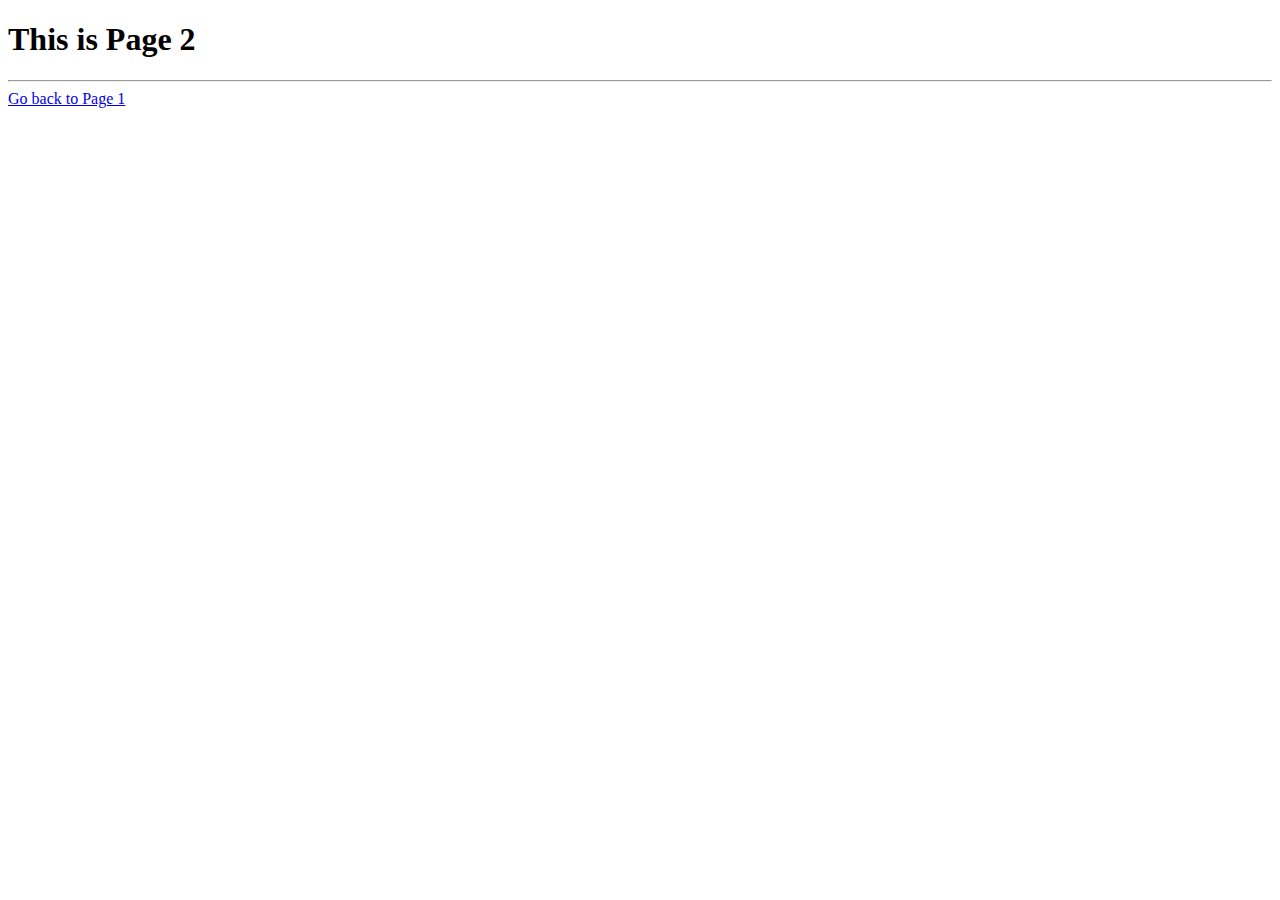
==== page_2.html @ 0ca9a26c "First Commit" ====
<!DOCTYPE html>

<html>

<head>
    <title>Japajaxx</title>
    <link rel="icon" type="image/x-icon" href="images/takeshi.ico">
</head>

<body>
    <h1>This is Page 2</h1>
    <hr>
    <a href="index.html" target="_self">
        Go back to Page 1
    </a>
</body>

</html>
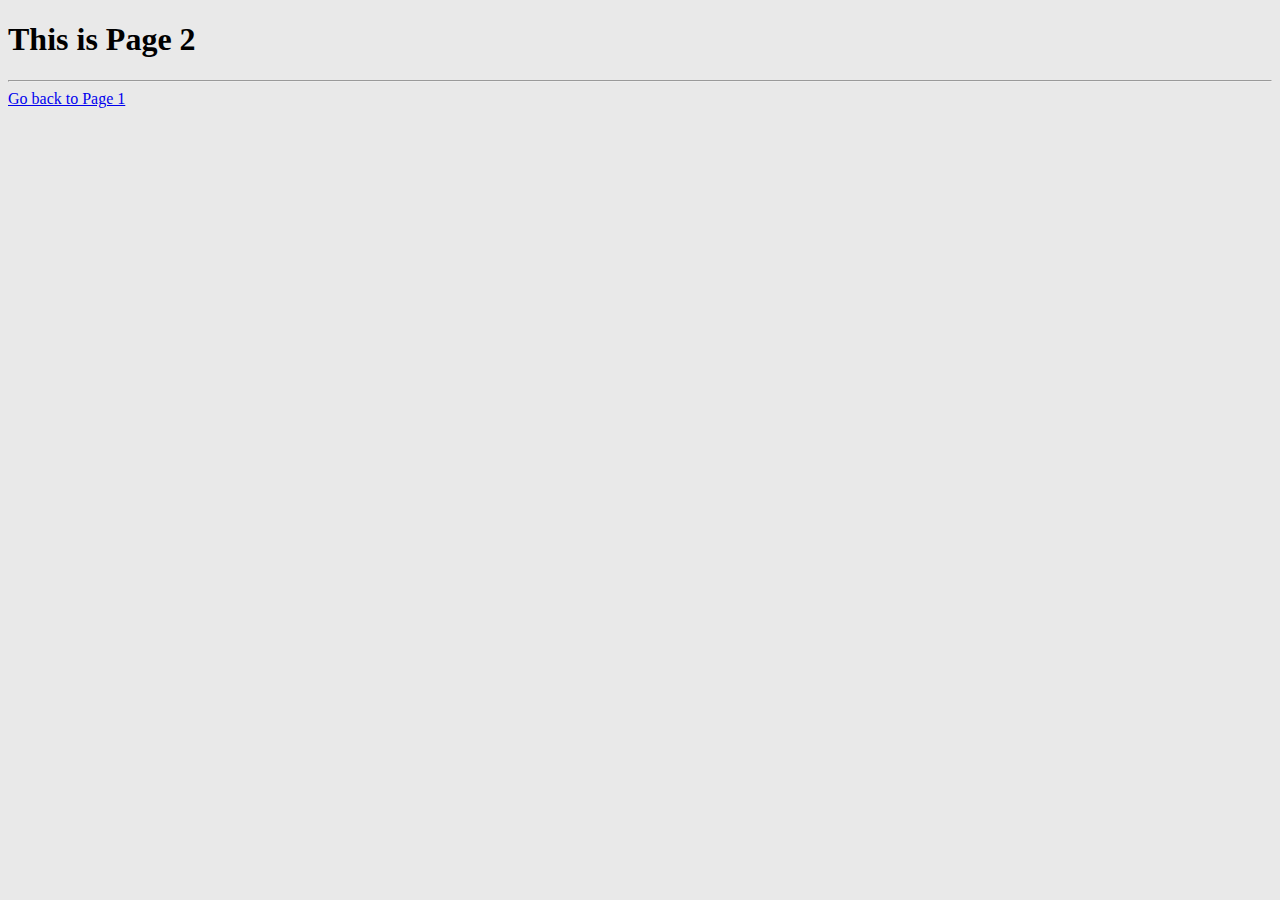
==== commit 6ac7bb2e: "CENTERED" ====
--- a/page_2.html
+++ b/page_2.html
@@ -5,6 +5,7 @@
 <head>
     <title>Japajaxx</title>
     <link rel="icon" type="image/x-icon" href="images/takeshi.ico">
+    <link rel="stylesheet" href="style.css">
 </head>
 
 <body>
--- a/style.css
+++ b/style.css
@@ -0,0 +1,42 @@
+body{
+    background-color: #e9e9e9;
+}
+
+.titlep{
+    color: #0c004e;
+    border-top-style: solid;
+    border-bottom-style: solid;
+    text-align: center;
+}
+
+.wheels{
+    text-align: center;
+}
+
+.center{
+    display: block;
+    margin-left: auto;
+    margin-right: auto;
+    border-style:double;
+}
+
+.mainp{
+    background-color: #b4b4b4;
+    font-family: "Courier New";
+    font-style: italic;
+    font-weight: bold;
+    text-decoration: #009fcf;
+    font-size: 20px;
+    border-style:solid;
+}
+
+.submainp{
+    text-align: center;
+    background-color: #8b8b8b;
+    font-family: "Times New Roman";
+    border-style: dotted;
+    border-width: 8px;
+    border-color:#a6ff00;
+    border-radius: 5px;
+    padding: 5px;
+}